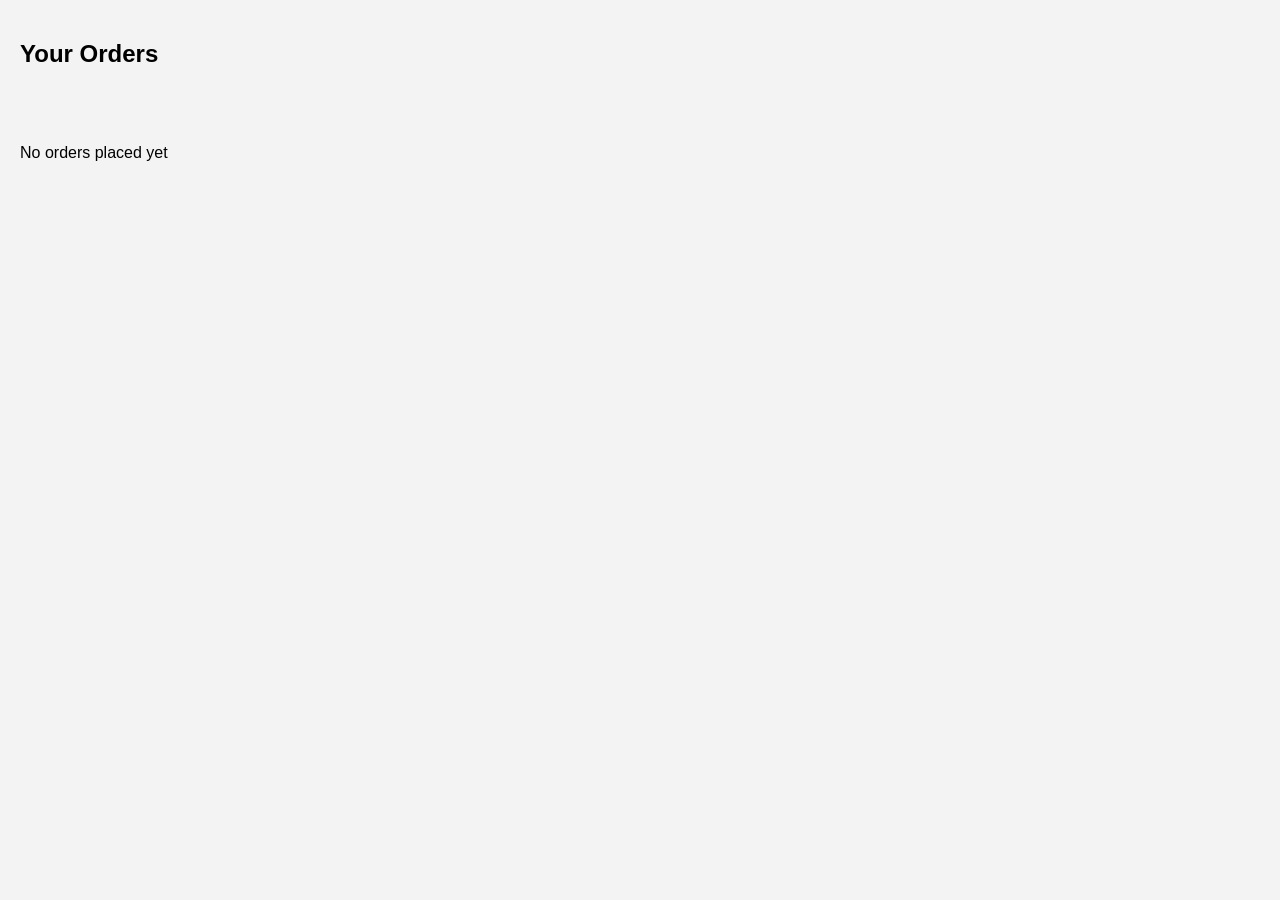
==== Orders.html @ b306613a "initial commit" ====
<!doctype html>
<html lang="en">
  <head>
    <meta charset="UTF-8" />
    <meta name="viewport" content="width=device-width, initial-scale=1.0" />
    <title>Orders</title>
    <style>
      body {
        font-family: Arial;
        background: #f3f3f3;
        margin: 0;
      }

      h2 {
        padding: 20px;
      }

      .orders-container {
        padding: 20px;
      }

      .order-item {
        display: flex;
        gap: 20px;
        background: white;
        margin-bottom: 15px;
        padding: 15px;
        border-radius: 8px;
        align-items: center;
      }

      .order-item img {
        width: 100px;
        height: 100px;
        object-fit: contain;
      }

      .details {
        flex: 1;
      }
      .price {
        color: green;
        font-weight: bold;
      }
    </style>
  </head>
  <body>
    <h2>Your Orders</h2>
    <div class="orders-container" id="ordersContainer"></div>

    <script>
      let orders = JSON.parse(localStorage.getItem("orders")) || [];
      const container = document.getElementById("ordersContainer");

      function loadOrders() {
        container.innerHTML = "";
        if (orders.length === 0) {
          container.innerHTML = "<p>No orders placed yet</p>";

          return;
        }

        orders.forEach((item) => {
          const div = document.createElement("div");
          div.className = "order-item";

          div.innerHTML = `
                   <img src="${item.img}"> 
                   <div class="details"> 
                   <h4>${item.title}</h4> 
                   <p>Size: ${item.size}</p> 
                   <div class="price"> ${item.price} </div>
                   </div>
                `;

          container.appendChild(div);
        });
      }
      loadOrders();
    </script>
  </body>
</html>
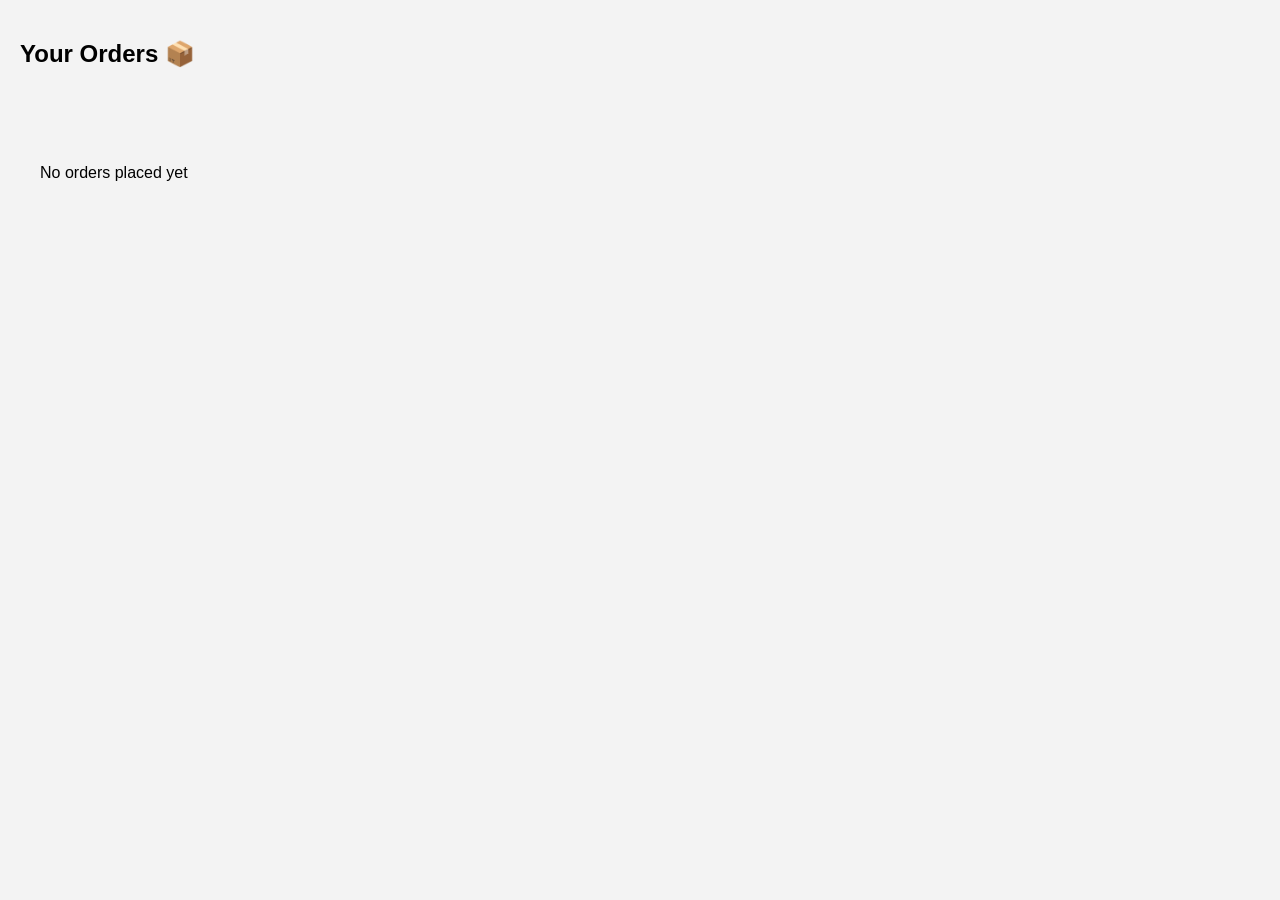
==== commit 94cede5d: "total price calculation" ====
--- a/Orders.html
+++ b/Orders.html
@@ -38,44 +38,98 @@
       .details {
         flex: 1;
       }
+
       .price {
         color: green;
         font-weight: bold;
+        margin-top: 10px;
+      }
+
+      #grandTotal {
+        padding: 20px;
+        color: green;
       }
     </style>
   </head>
+
   <body>
-    <h2>Your Orders</h2>
+    <h2>Your Orders 📦</h2>
+
     <div class="orders-container" id="ordersContainer"></div>
+
+    <h3 id="grandTotal"></h3>
 
     <script>
       let orders = JSON.parse(localStorage.getItem("orders")) || [];
+
       const container = document.getElementById("ordersContainer");
 
       function loadOrders() {
         container.innerHTML = "";
+
+        let totalAmount = 0;
+
+        // NO ORDERS
         if (orders.length === 0) {
-          container.innerHTML = "<p>No orders placed yet</p>";
+          container.innerHTML =
+            "<p style='padding:20px'>No orders placed yet</p>";
+
+          document.getElementById("grandTotal").innerText = "";
 
           return;
         }
 
         orders.forEach((item) => {
+          // PRICE NUMBER
+          const priceNumber = Number(item.price.replace("₹", ""));
+
+          // ITEM TOTAL
+          const itemTotal = priceNumber * (item.quantity || 1);
+
+          // GRAND TOTAL
+          totalAmount += itemTotal;
+
           const div = document.createElement("div");
+
           div.className = "order-item";
 
           div.innerHTML = `
-                   <img src="${item.img}"> 
-                   <div class="details"> 
-                   <h4>${item.title}</h4> 
-                   <p>Size: ${item.size}</p> 
-                   <div class="price"> ${item.price} </div>
-                   </div>
-                `;
+            <img src="${item.img}">
+
+            <div class="details">
+
+              <h4>${item.title}</h4>
+
+              <p>
+                quantity:
+                ${item.quantity || 1}
+              </p>
+
+              <p>
+                Size:
+                ${item.size}
+              </p>
+
+              <div class="price">
+                Total: ₹${itemTotal}
+              </div>
+
+              <p>
+                Ordered on
+                ${item.date}
+              </p>
+
+            </div>
+          `;
 
           container.appendChild(div);
         });
+
+        // SHOW GRAND TOTAL
+        document.getElementById("grandTotal").innerText =
+          "Total Ordered Amount: ₹" + totalAmount;
       }
+
       loadOrders();
     </script>
   </body>
